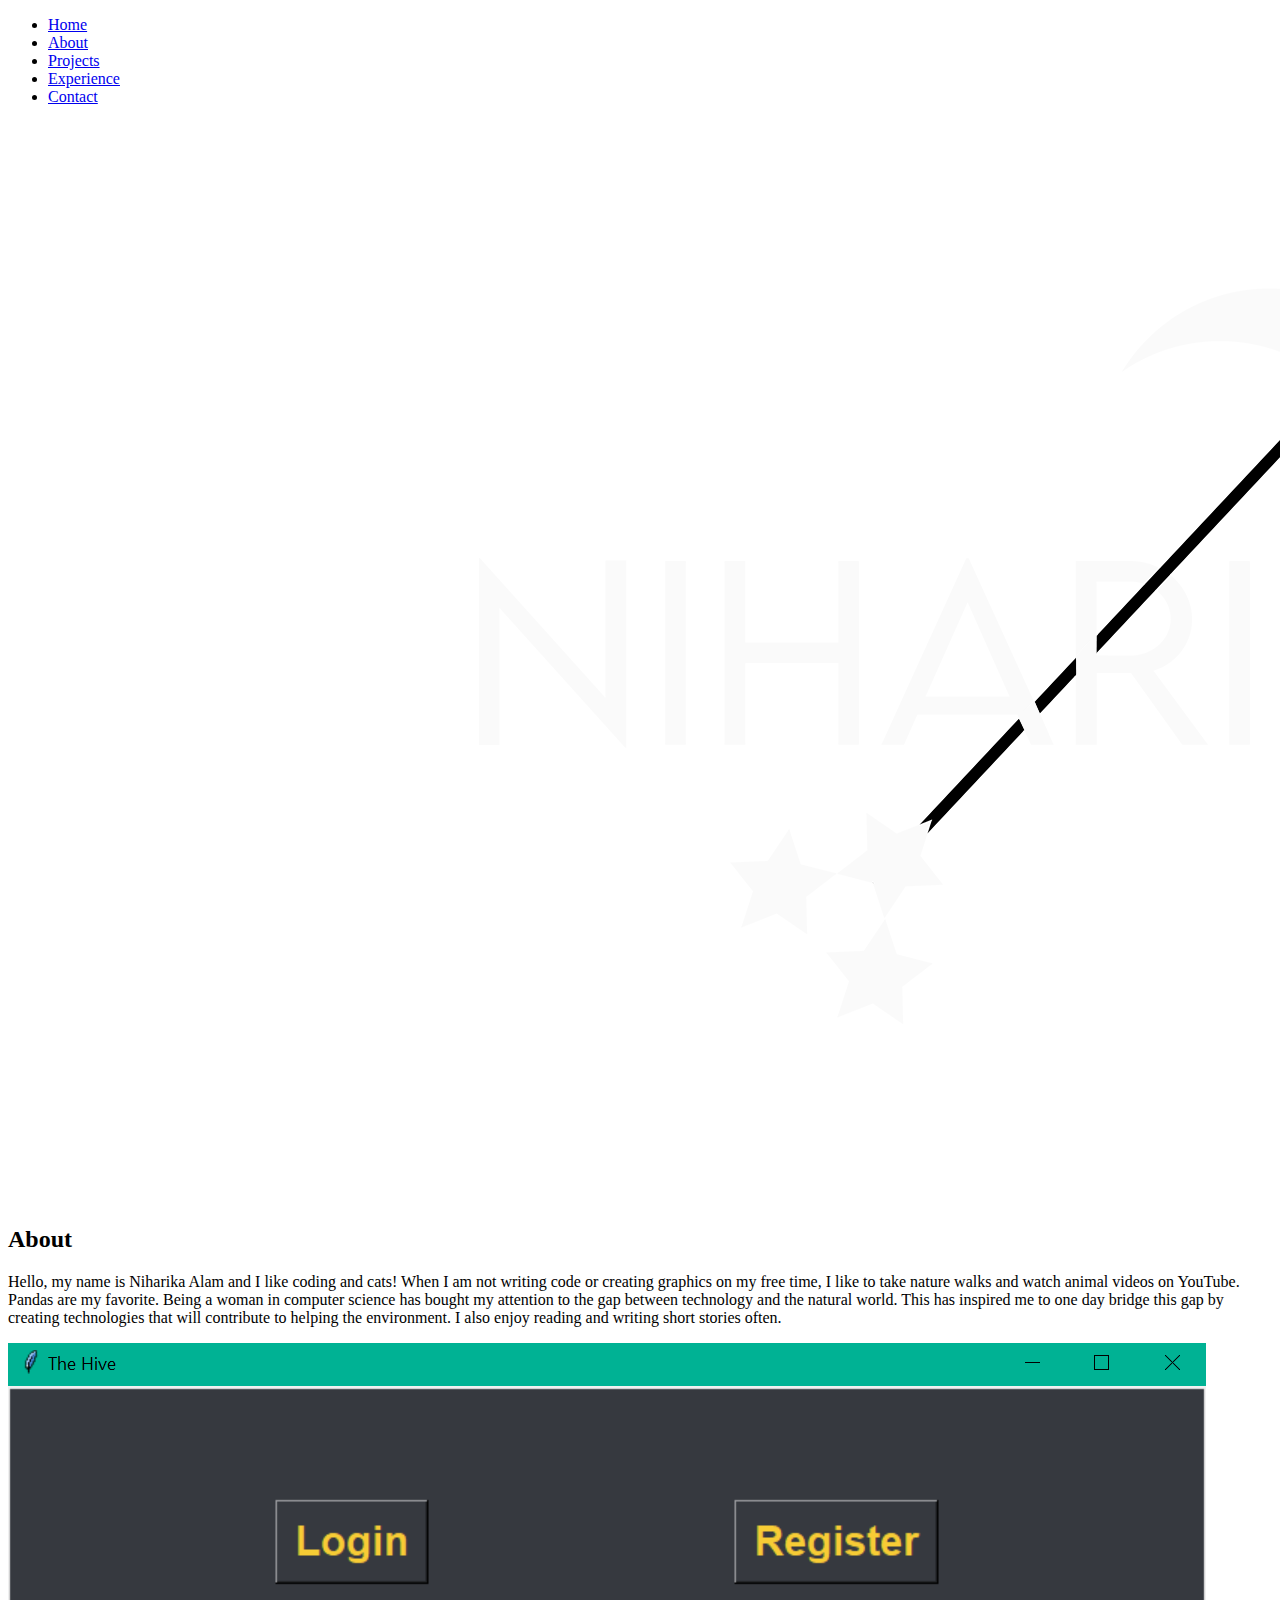
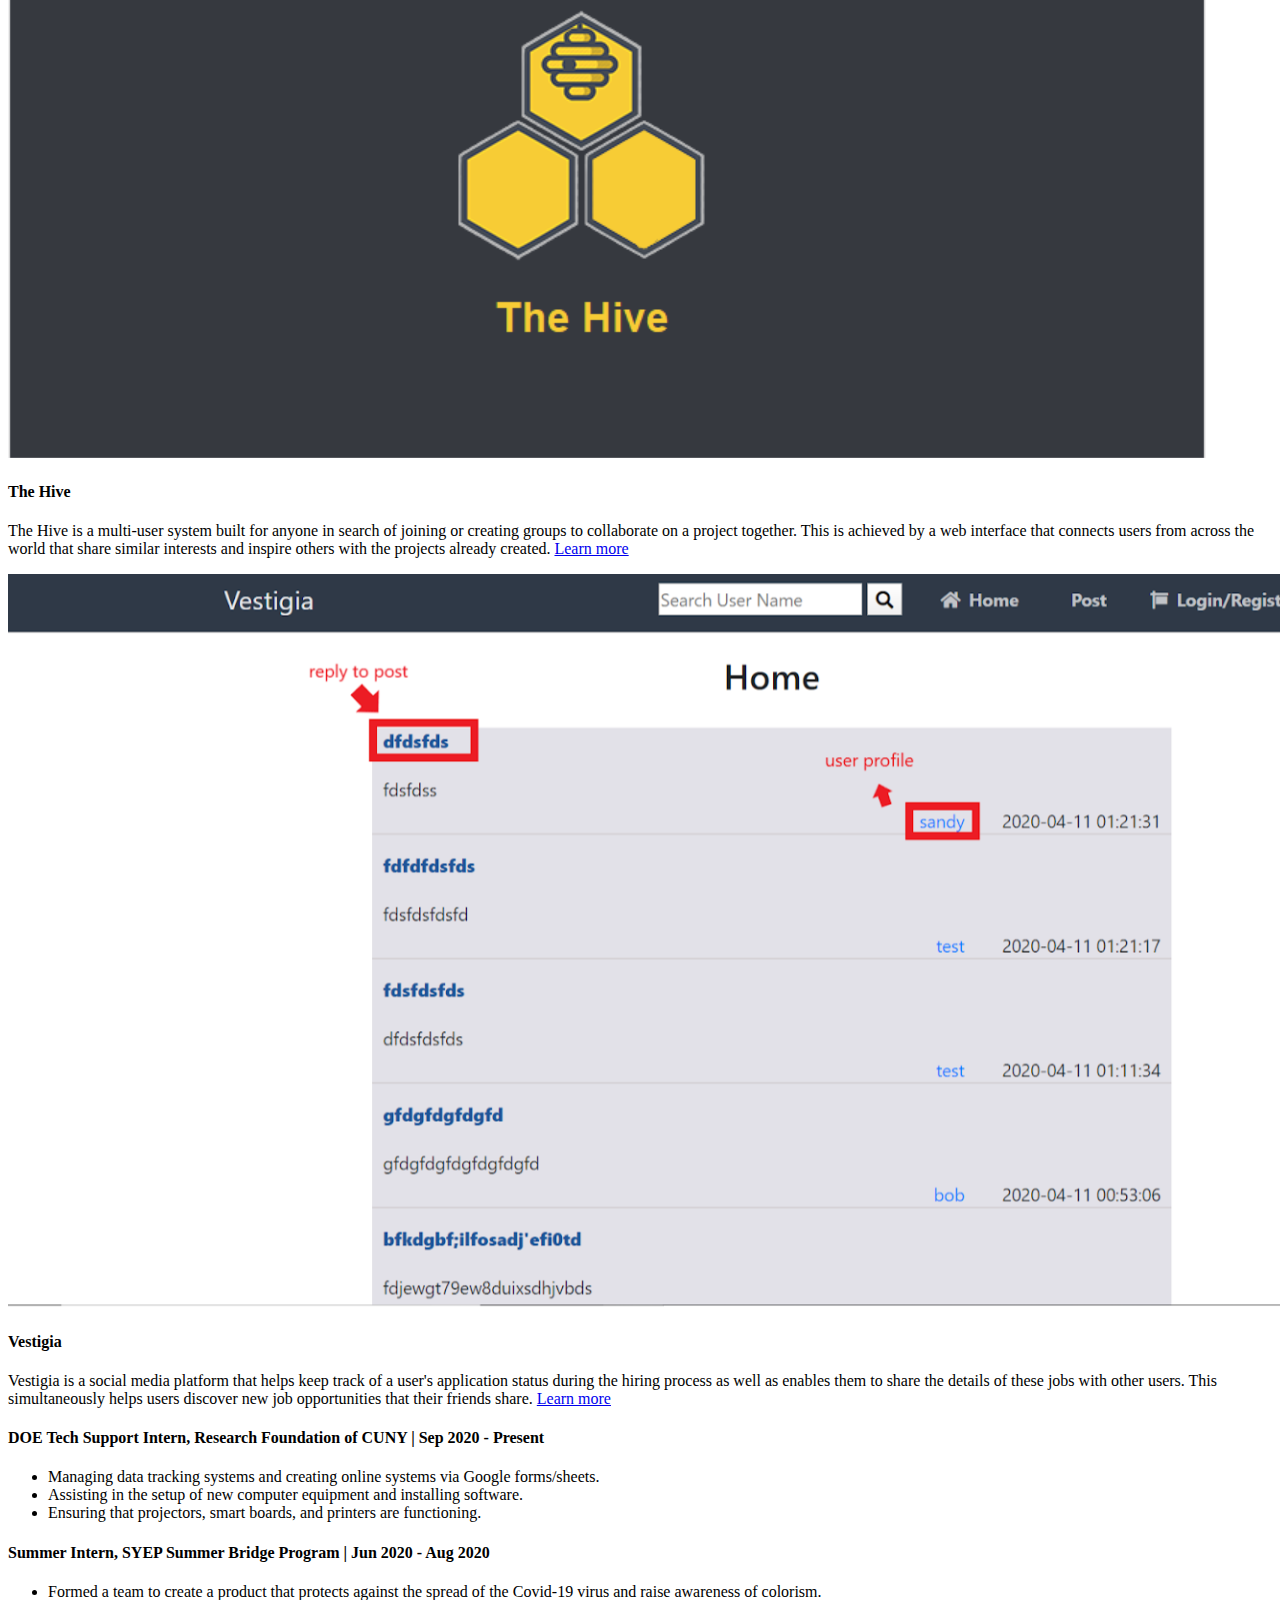
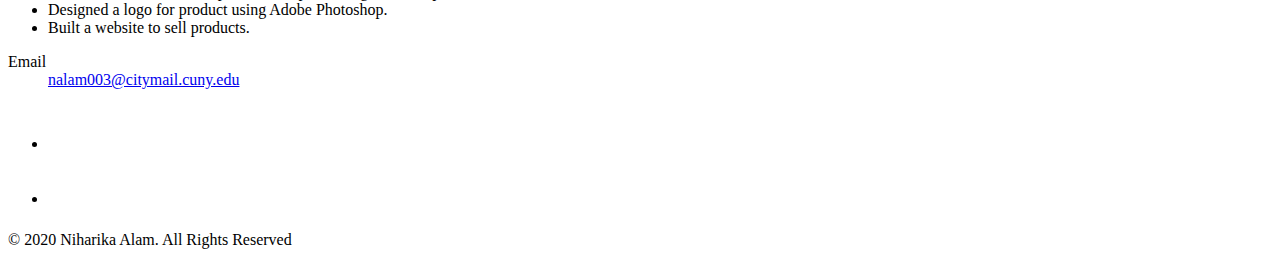
==== index.html @ 0b094d07 "empty css file" ====
<!DOCTYPE html>
<html lang="en">

<head profile="http://www.w3.org/2005/10/profile">
	<link rel="icon" type="image/png" href="img/favicon.png">

	<head>
		<meta charset="utf-8">
		<title>Niharika Alam</title>
		<meta content="width=device-width, initial-scale=1.0" name="viewport">
		<meta content="" name="keywords">
		<meta content="" name="description">

		<link href="lib/bootstrap/css/bootstrap.min.css" rel="stylesheet">
		<link href="lib/animate/animate.min.css" rel="stylesheet">
		<link href="lib/ionicons/css/ionicons.min.css" rel="stylesheet">
		<link href="lib/lightbox/css/lightbox.min.css" rel="stylesheet">
		<link href="lib/font-awesome/css/font-awesome.min.css" rel="stylesheet">
		<link href="index.css" rel="stylesheet">
	</head>

	<body>
		<header id="header">
			<div class="container">
				<nav class="main-nav justify-content-center d-none d-lg-block">
					<ul>
						<li class="active"><a href="#intro">Home</a></li>
						<li><a href="#about">About</a></li>
						<li><a href="#projects">Projects</a></li>
						<li><a href="#experience">Experience</a></li>
						<li><a href="#contact">Contact</a></li>
					</ul>
				</nav>
			</div>
		</header>

		<!-- #intro -->
		<section id="intro" class="clearfix">
			<div class="container d-flex h-100">
				<div class="row justify-content-center align-self-center">
					<div class="col-md-6 intro-img order-md-last order-first">
						<img src="img/logo1.png" alt="" class="img-fluid">
        </div>
      </div>
    </div>
  </section>

  <main id="main">

    <!--about-->
    <section id="about">
      <div class="container">
        <div class="row">
          <div class="col-lg-7 col-md-6">
            <div class="about-content">
              <h2>About</h2>
              <p>Hello, my name is Niharika Alam and I like coding and cats! 
                When I am not writing code or creating graphics on my free time, 
                I like to take nature walks and watch animal videos on YouTube. 
                Pandas are my favorite. Being a woman in computer science has bought 
                my attention to the gap between technology and the natural world. 
                This has inspired me to one day bridge this gap by creating technologies 
                that will contribute to helping the environment. I also enjoy reading 
                and writing short stories often.</p>
            </div>
          </div>
        </div>
      </div>
    </section>

    <!--Projects-->
    <section id="projects" class="section-bg">
      <div class="container">

        <div class="row feature-item">
          <div class="col-lg-6 wow fadeInUp">
            <img src="img/hive.png" class="img-fluid" alt="">
          </div>
          <div class="col-lg-6 wow fadeInUp pt-5 pt-lg-0">
            <h4>The Hive</h4>
            <p>
              The Hive is a multi-user system built for anyone in search of joining or
							creating groups to collaborate on a project together. This is achieved
							by a web interface that connects users from across the world that share
              similar interests and inspire others with the projects already created.
              <a href="github.com/nalam004" class="button">Learn more</a></li>
            </p>         
          </div>
        </div>

        <div class="row feature-item mt-5 pt-5">
          <div class="col-lg-6 wow fadeInUp order-1 order-lg-2">
            <img src="img/vestigia.png" class="img-fluid" alt="">
          </div>
          <div class="col-lg-6 wow fadeInUp pt-4 pt-lg-0 order-2 order-lg-1">
            <h4>Vestigia</h4>
            <p>
              Vestigia is a social media platform that helps keep track of a user's application
              status during the hiring process as well as enables them to share the details
              of these jobs with other users. This simultaneously helps users discover new
              job opportunities that their friends share.
              <a href="github.com/nalam004" class="button">Learn more</a></li>
            </p>      
          </div> 
        </div>
      </div>
    </section>

    <!--work experience-->
    <section id="experience">
      <div class="container">

        <div class="row feature-item">
          <div class="col-lg-6 wow fadeInUp pt-5 pt-lg-0">
            <h4>DOE Tech Support Intern, Research Foundation of CUNY | Sep 2020 - Present</h4>
            <ul id="work">
              <li>Managing data tracking systems and creating online systems via Google forms/sheets.</li>
              
              <li>Assisting in the setup of new computer equipment and installing software.</li>
              
              <li> Ensuring that projectors, smart boards, and printers are functioning.</li>  
            </ul>        
          </div>
        </div>

        <div class="row feature-item mt-5 pt-5">
          <div class="col-lg-6 wow fadeInUp pt-4 pt-lg-0 order-2 order-lg-1">
            <h4>Summer Intern, SYEP Summer Bridge Program | Jun 2020 - Aug 2020</h4>
            <ul id="work">
              <li>Formed a team to create a product that protects against the spread of the Covid-19 virus and raise awareness of colorism.</li>
              
              <li>Designed a logo for product using Adobe Photoshop.</li>
              
              <li>Built a website to sell products.</li>  
            </ul>  
          </div> 
        </div>
      </div>
    </section>

    <!--contact-->
    <section id="contact">
      <dl class="alt">
        <dt>Email</dt>
        <dd><a href="#">nalam003@citymail.cuny.edu</a></dd>
      </dl>
      <ul id="social">
        <li><a href="#" class="fa fa-github-square" style="font-size:48px"></a></li>
        <li><a href="#" class="fa fa-linkedin-square" style="font-size:48px"></a></li>
      </ul>
    </section>
    <p class="copyright">&copy; 2020 Niharika Alam. All Rights Reserved</p>

	</body>

</html>
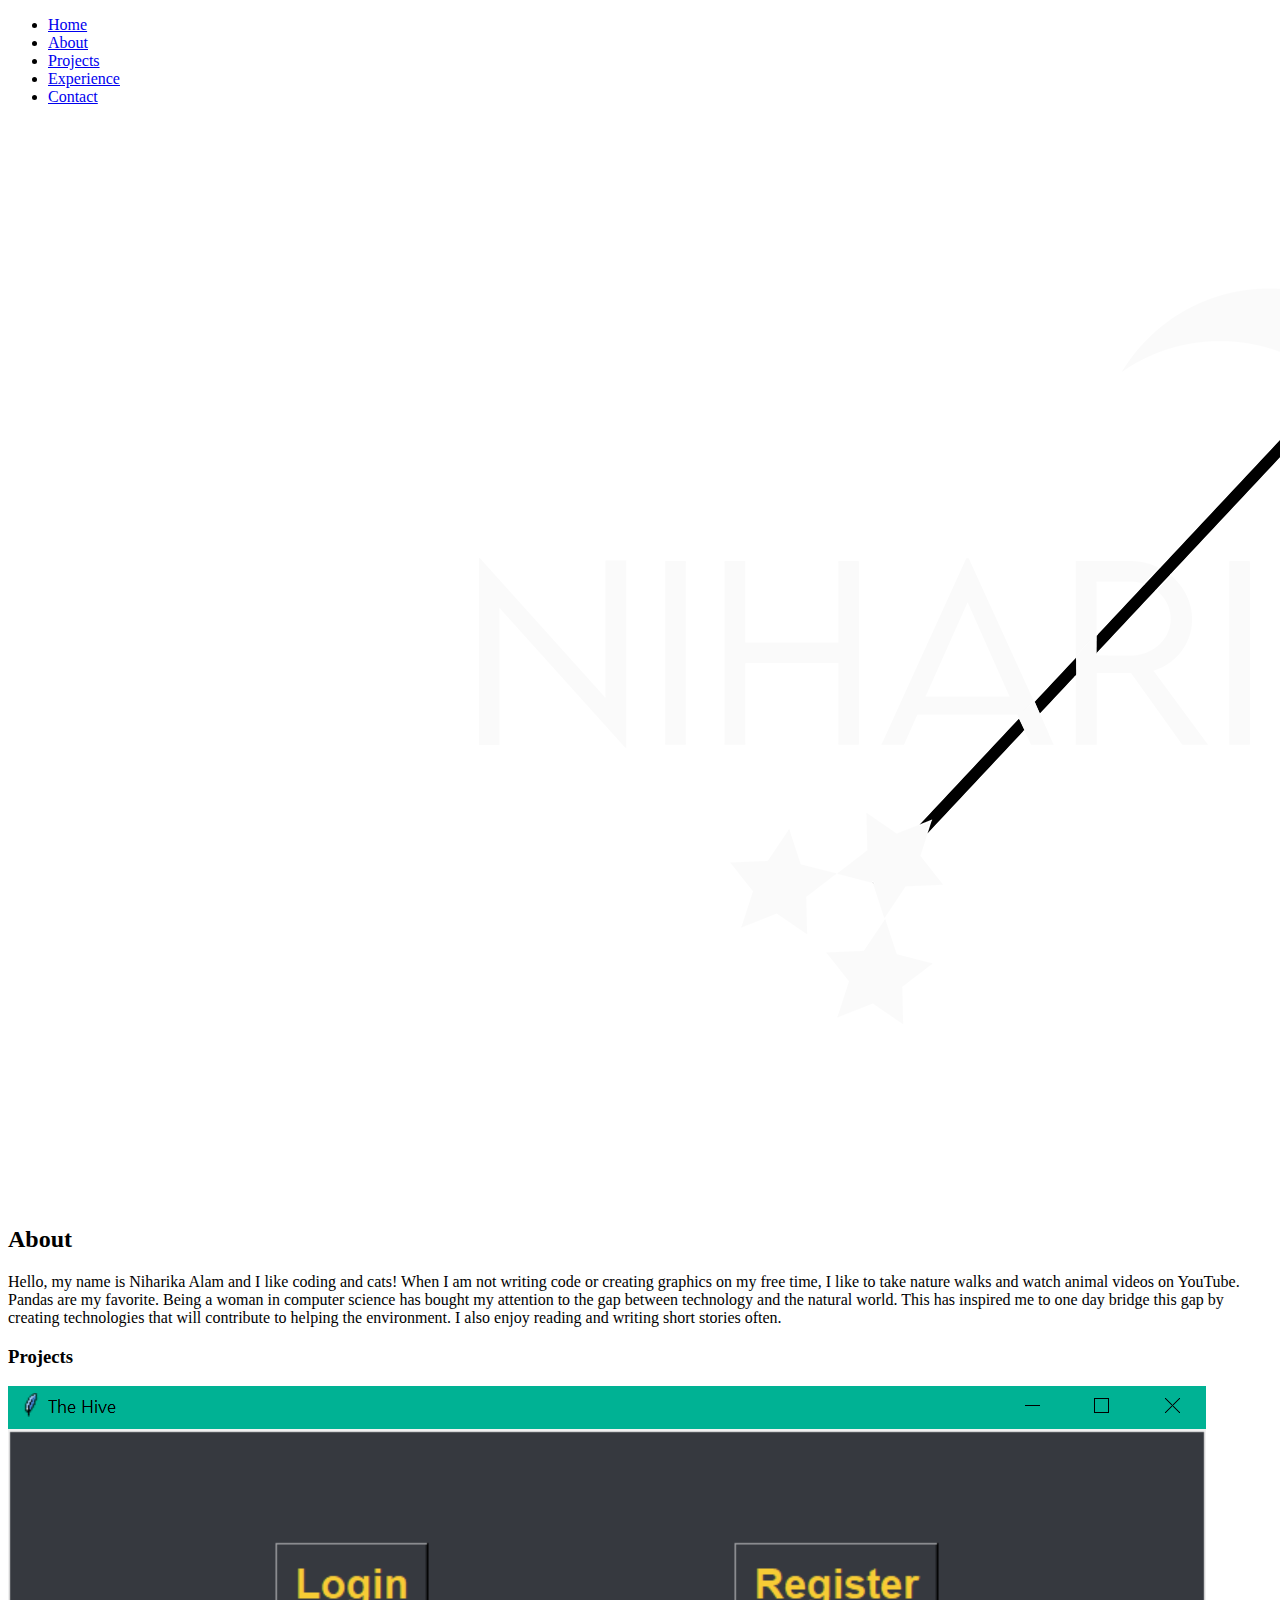
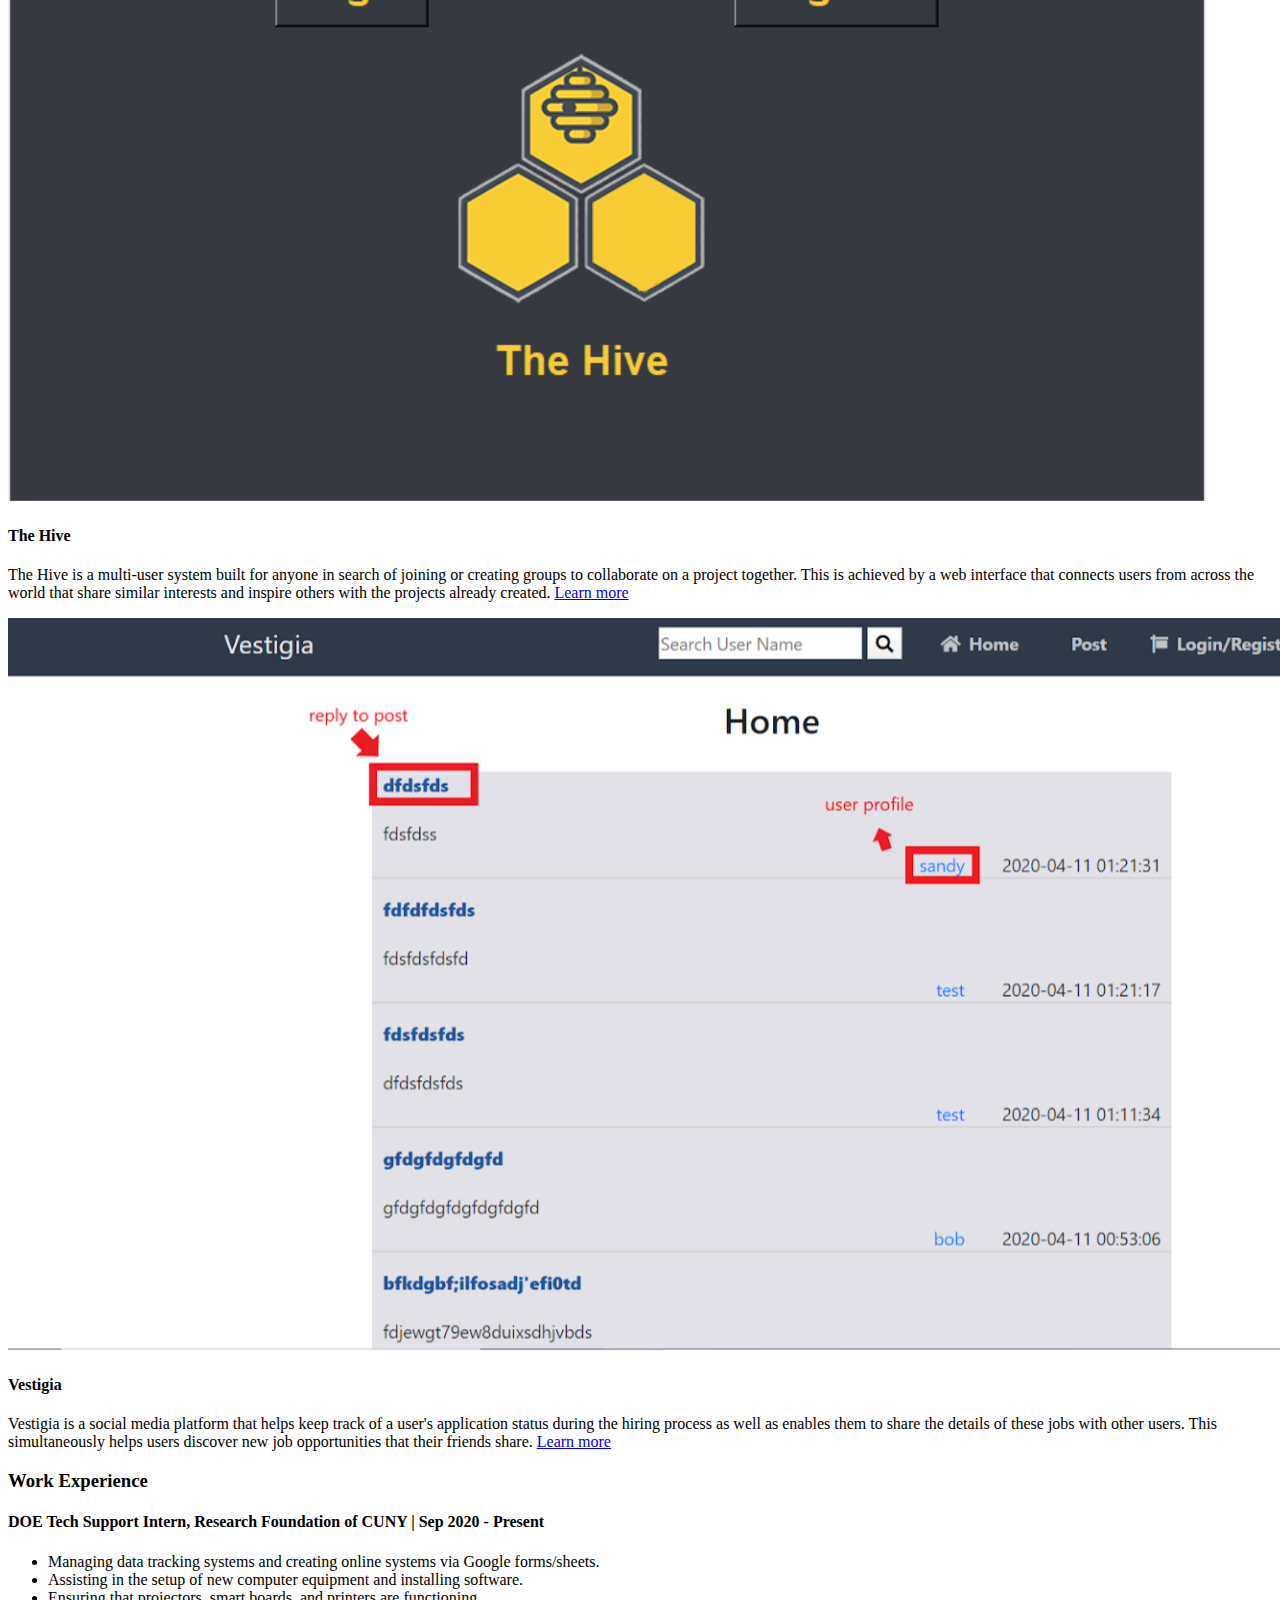
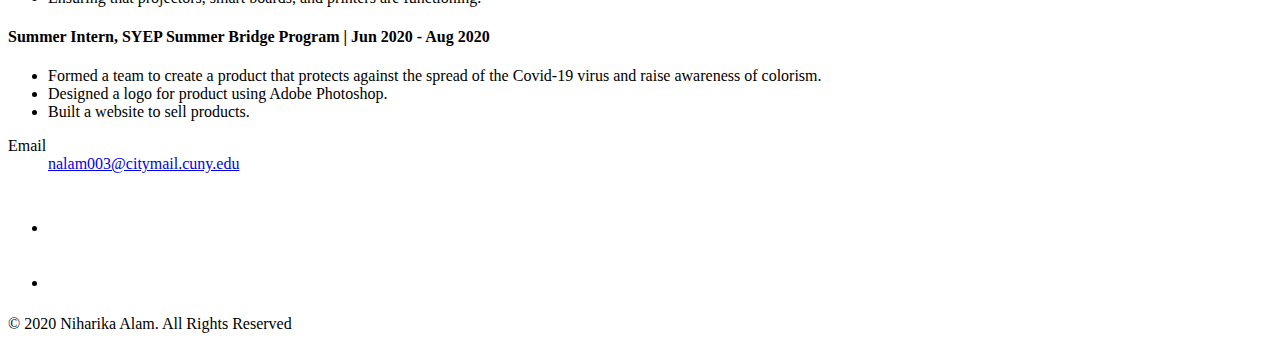
==== commit 4fb27904: "added header for each section" ====
--- a/index.html
+++ b/index.html
@@ -71,6 +71,10 @@
     <!--Projects-->
     <section id="projects" class="section-bg">
       <div class="container">
+        
+        <header class="section-header">
+          <h3 class="section-title">Projects</h3>
+        </header>
 
         <div class="row feature-item">
           <div class="col-lg-6 wow fadeInUp">
@@ -109,6 +113,10 @@
     <!--work experience-->
     <section id="experience">
       <div class="container">
+
+        <header class="section-header">
+          <h3 class="section-title">Work Experience</h3>
+        </header>
 
         <div class="row feature-item">
           <div class="col-lg-6 wow fadeInUp pt-5 pt-lg-0">
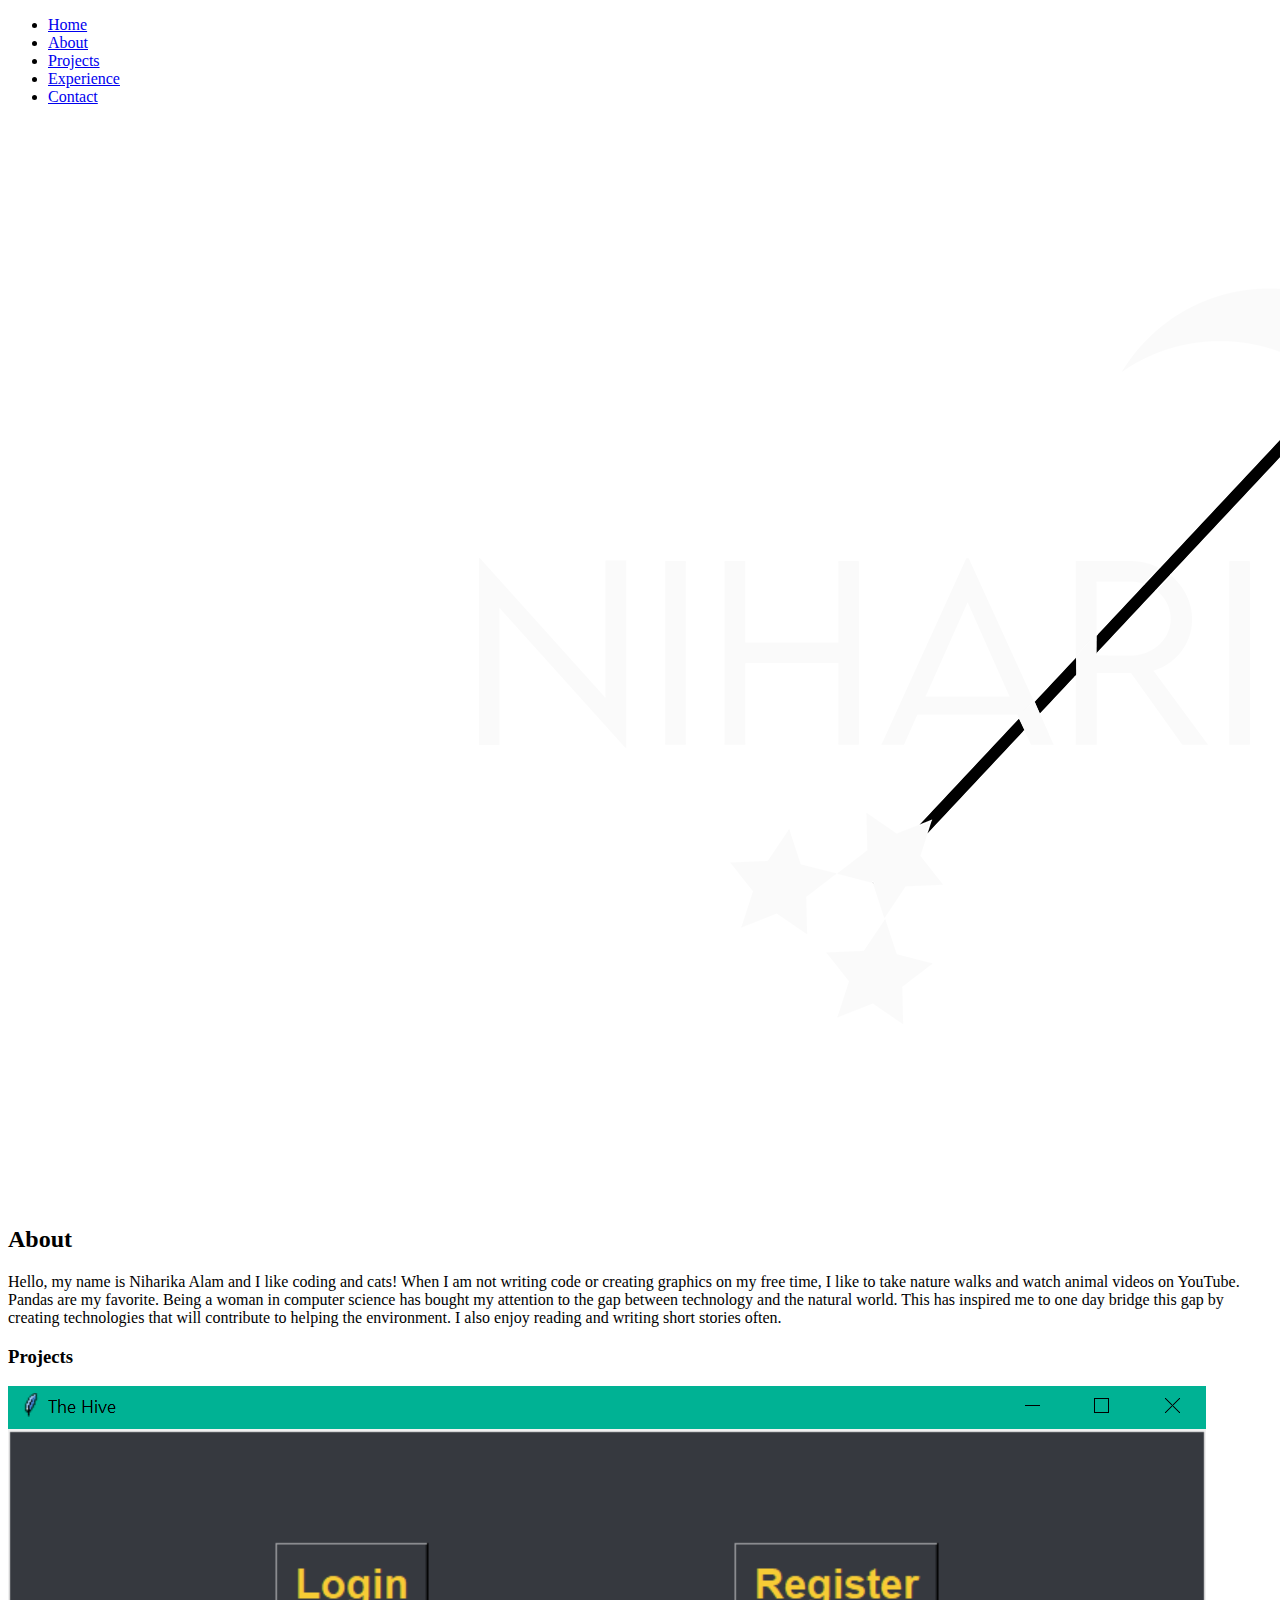
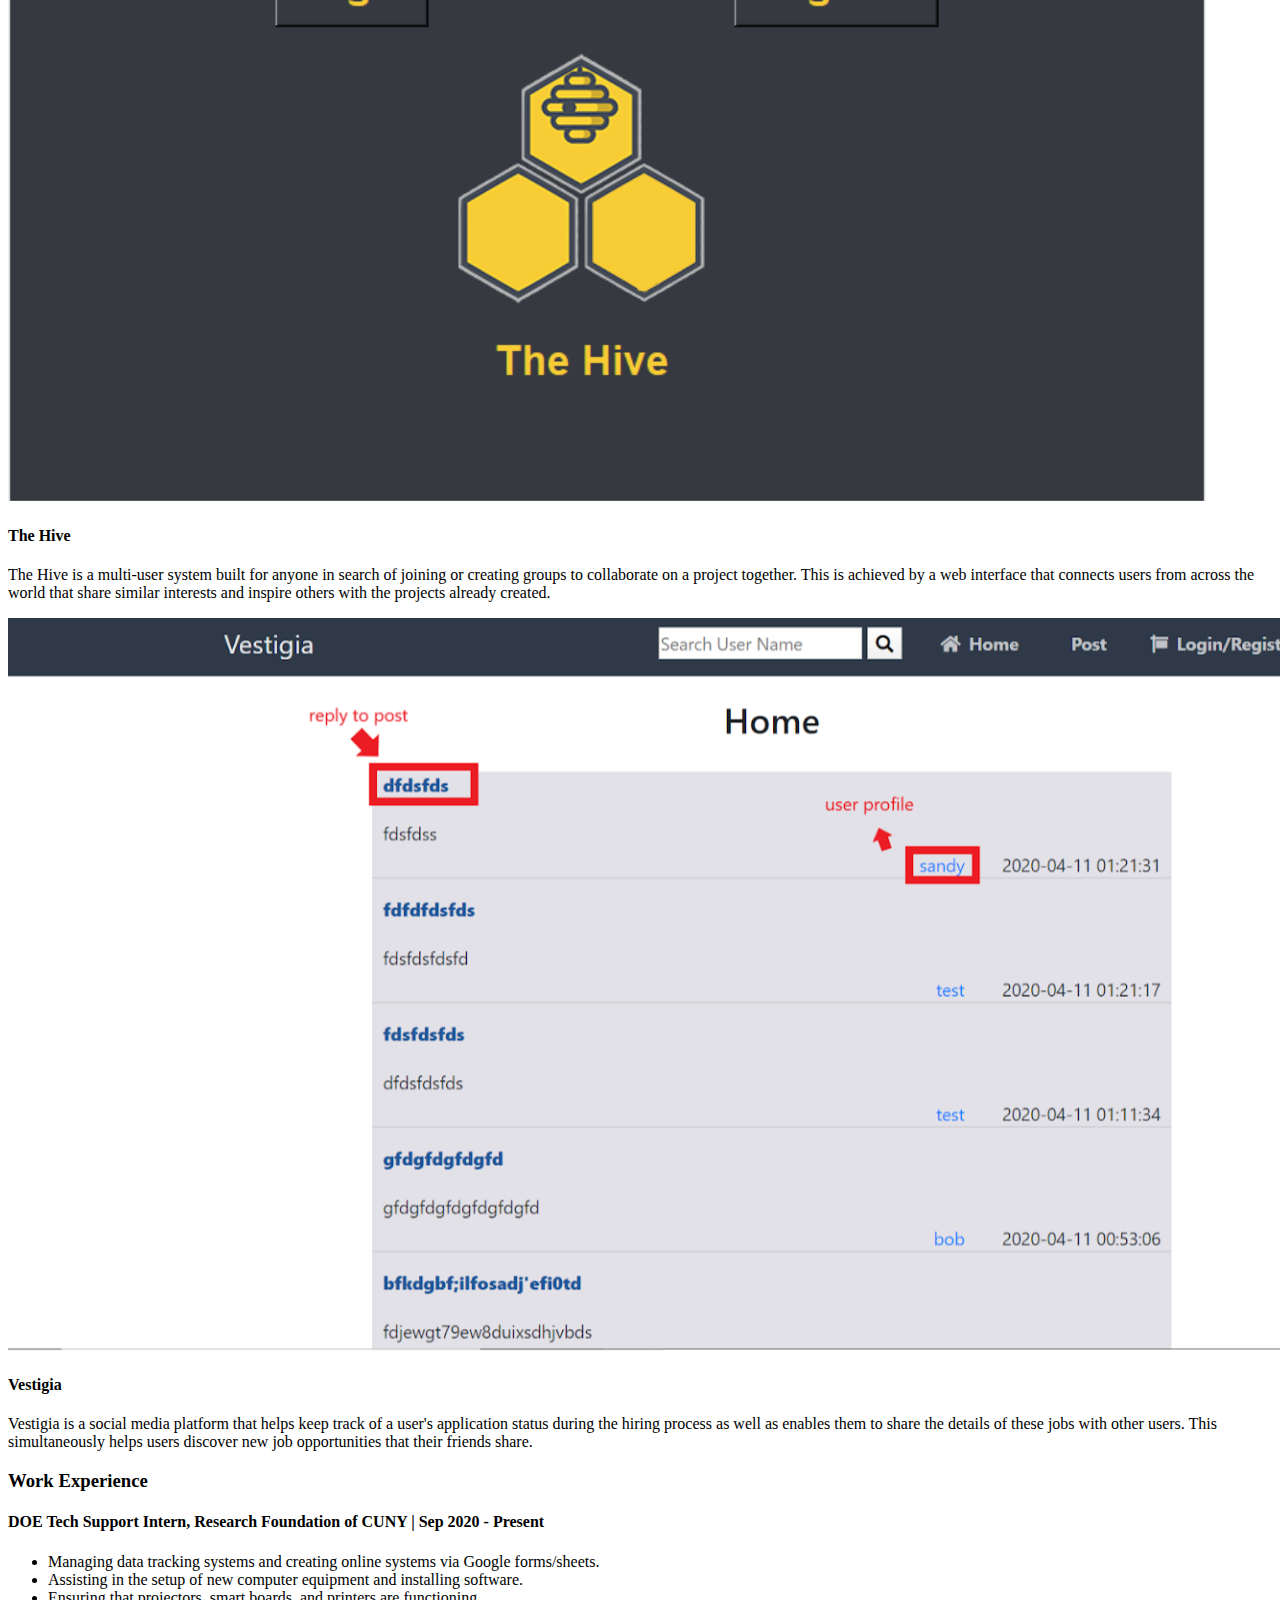
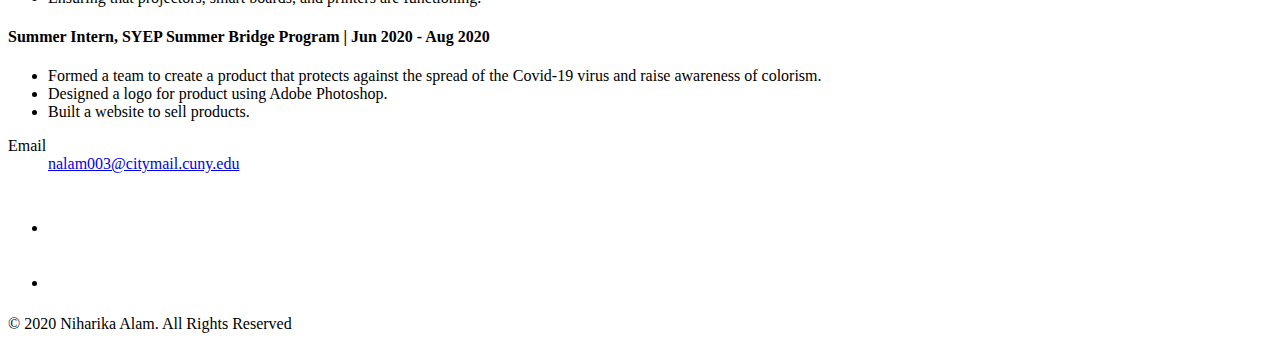
==== commit 3976f6f8: "removed buttons" ====
--- a/index.html
+++ b/index.html
@@ -12,10 +12,6 @@
 		<meta content="" name="description">
 
 		<link href="lib/bootstrap/css/bootstrap.min.css" rel="stylesheet">
-		<link href="lib/animate/animate.min.css" rel="stylesheet">
-		<link href="lib/ionicons/css/ionicons.min.css" rel="stylesheet">
-		<link href="lib/lightbox/css/lightbox.min.css" rel="stylesheet">
-		<link href="lib/font-awesome/css/font-awesome.min.css" rel="stylesheet">
 		<link href="index.css" rel="stylesheet">
 	</head>
 
@@ -71,7 +67,7 @@
     <!--Projects-->
     <section id="projects" class="section-bg">
       <div class="container">
-        
+
         <header class="section-header">
           <h3 class="section-title">Projects</h3>
         </header>
@@ -87,7 +83,6 @@
 							creating groups to collaborate on a project together. This is achieved
 							by a web interface that connects users from across the world that share
               similar interests and inspire others with the projects already created.
-              <a href="github.com/nalam004" class="button">Learn more</a></li>
             </p>         
           </div>
         </div>
@@ -103,7 +98,6 @@
               status during the hiring process as well as enables them to share the details
               of these jobs with other users. This simultaneously helps users discover new
               job opportunities that their friends share.
-              <a href="github.com/nalam004" class="button">Learn more</a></li>
             </p>      
           </div> 
         </div>
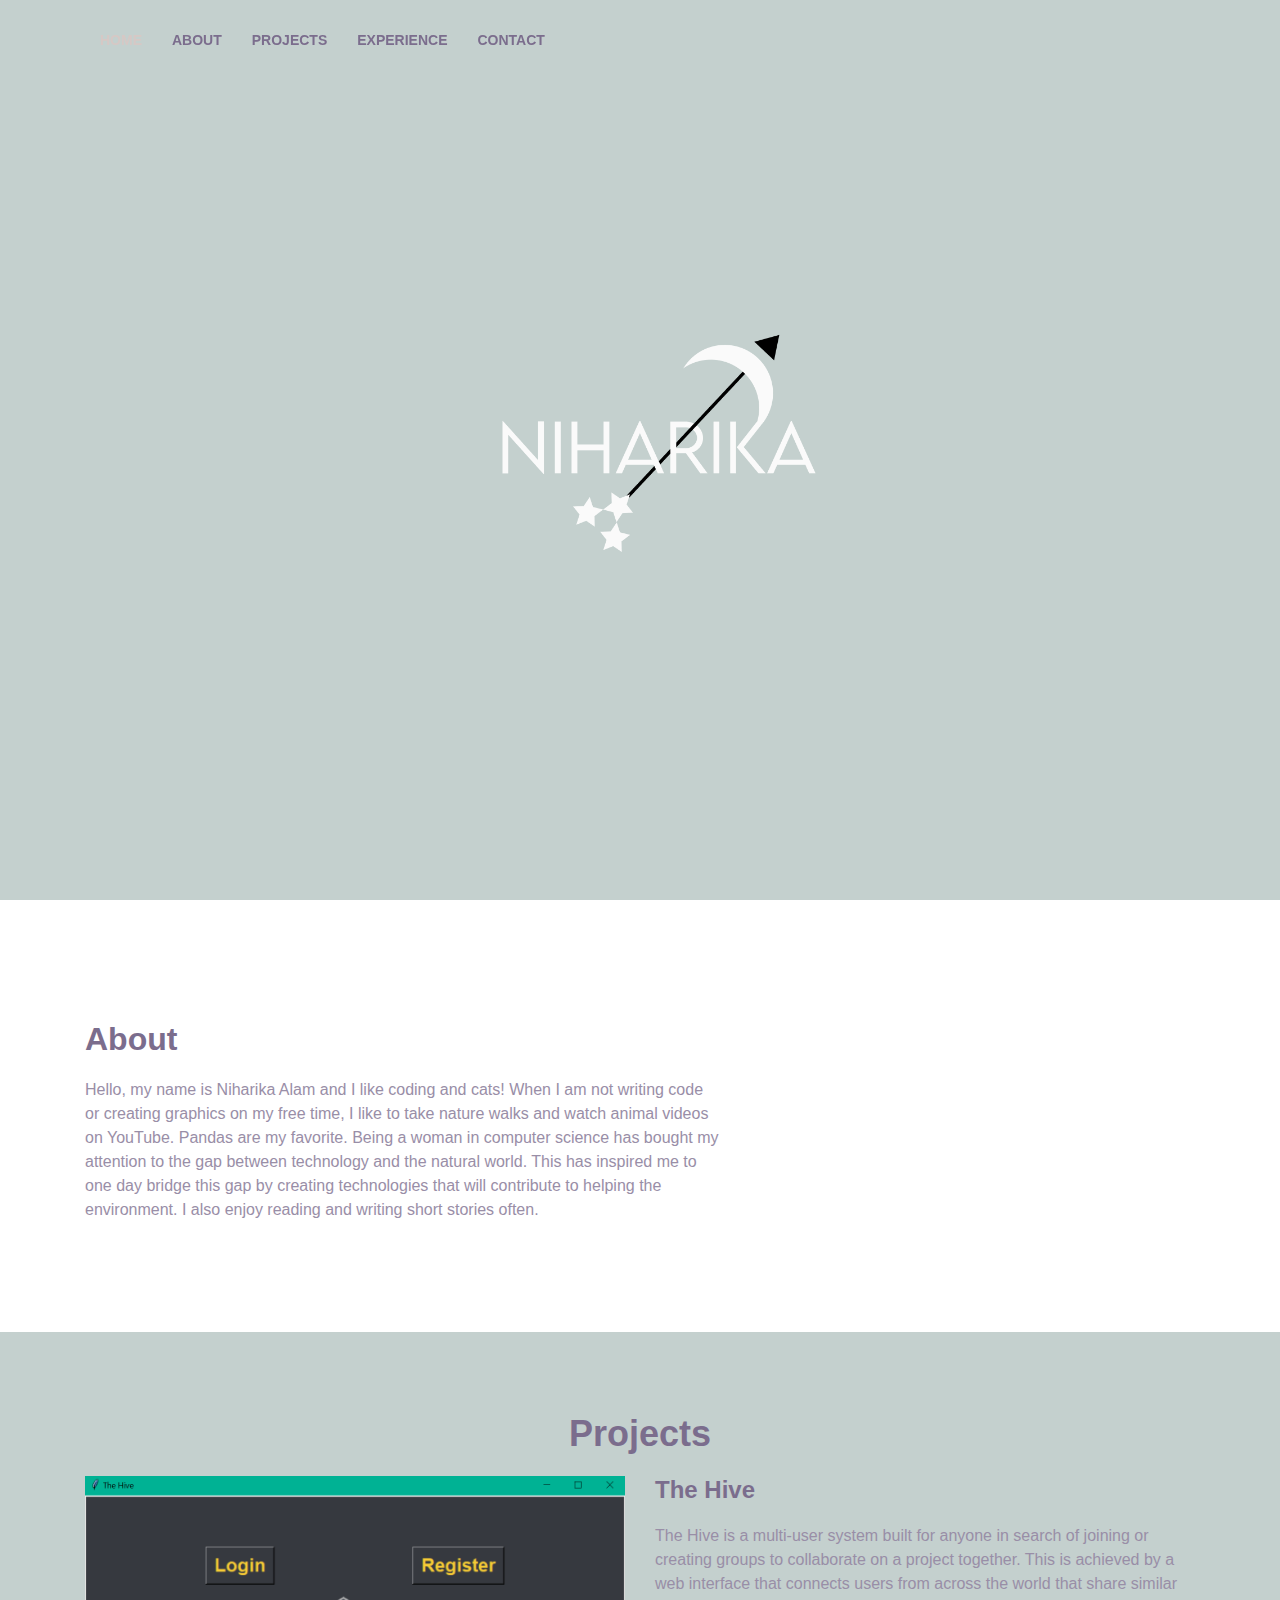
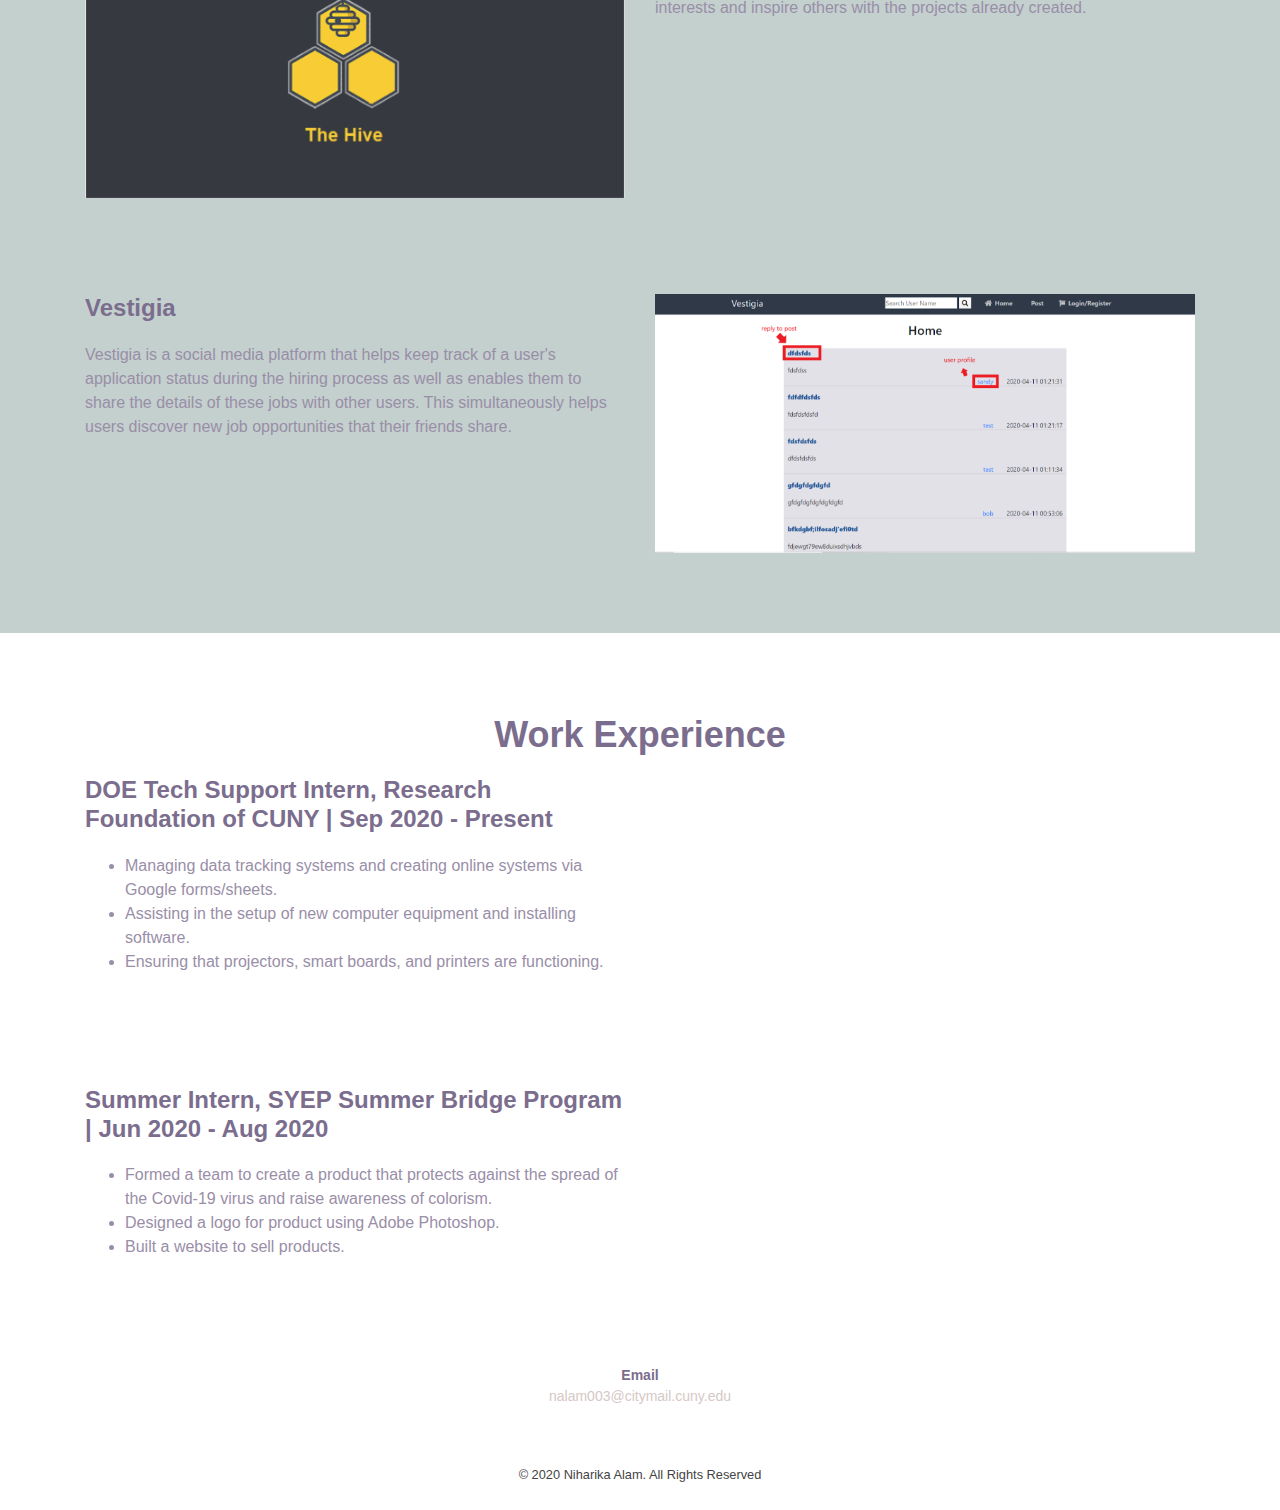
==== commit 89fdf72a: "updates css links" ====
--- a/index.html
+++ b/index.html
@@ -11,7 +11,7 @@
 		<meta content="" name="keywords">
 		<meta content="" name="description">
 
-		<link href="lib/bootstrap/css/bootstrap.min.css" rel="stylesheet">
+		<link href="lib/bootstrap.min.css" rel="stylesheet">
 		<link href="index.css" rel="stylesheet">
 	</head>
 
--- a/index.css
+++ b/index.css
@@ -0,0 +1,201 @@
+body {
+  background: #fff;
+  color: #444;
+}
+
+a {
+  color: #d6c8c5;
+  transition: 0.5s;
+}
+
+a:hover, a:active, a:focus {
+  color: #d6c8c5;
+  outline: none;
+  text-decoration: none;
+}
+
+p {
+  padding: 0;
+  margin: 0 0 30px 0;
+}
+
+h1, h2, h3, h4, h5, h6 {
+
+  font-weight: 400;
+  margin: 0 0 20px 0;
+  padding: 0;
+}
+
+/* Header */
+
+#header {
+  height: 110px;
+  transition: all 0.5s;
+  z-index: 997;
+  transition: all 0.5s;
+  padding: 20px 0;
+  position: fixed;
+  left: 0;
+  top: 0;
+  right: 0;
+  transition: all 0.5s;
+  z-index: 997;
+}
+
+#header.header-scrolled,
+#header.header-pages {
+  height: 70px;
+  padding: 15px 0;
+  background-color: #fff;
+  box-shadow: 0px 0px 30px rgba(127, 137, 161, 0.3);
+}
+
+#header.header-scrolled #topbar,
+#header.header-pages #topbar {
+  display: none;
+}
+
+.main-pages {
+  margin-top: 60px;
+}
+
+/* Intro */
+
+#intro {
+  width: 100%;
+  height: 100vh;
+  position: relative;
+  background: #c4d0ce center top no-repeat;
+  background-size: cover;
+}
+
+/* Navigation Menu */
+
+.main-nav,
+.main-nav * {
+  margin: 0;
+  padding: 0;
+  list-style: none;
+}
+
+.main-nav > ul > li {
+  position: relative;
+  white-space: nowrap;
+  float: left;
+}
+
+.main-nav a {
+  display: block;
+  position: relative;
+  color: #7b6d8d;
+  padding: 10px 15px;
+  transition: 0.3s;
+  font-size: 14px;
+  text-transform: uppercase;
+  font-weight: 600;
+}
+
+.main-nav a:hover,
+.main-nav .active > a,
+.main-nav li:hover > a {
+  color: #d6c8c5;
+  text-decoration: none;
+}
+
+/* Sections Header */
+
+.section-header h3 {
+  font-size: 36px;
+  color: #7b6d8d;
+  text-align: center;
+  font-weight: 700;
+  position: relative;
+}
+
+.section-header p {
+  text-align: center;
+  margin: auto;
+  font-size: 30px;
+  padding-bottom: 60px;
+  color: #998ea7;
+  width: 50%;
+}
+
+.section-bg {
+  background: #c4d0ce;
+}
+
+/* About */
+
+#about {
+  padding: 80px 0;
+}
+
+#about .about-content {
+  padding-top: 40px;
+}
+
+#about .about-content h2 {
+  color: #7b6d8d;
+  font-weight: 700;
+}
+
+#about .about-content p {
+  color: #998ea7;
+}
+
+/* projects*/
+
+#projects {
+  padding: 80px 0;
+}
+
+#projects h4 {
+  font-weight: 600;
+  font-size: 24px;
+  color: #7b6d8d;
+}
+
+#projects p {
+  color: #998ea7;
+}
+
+/* experience */
+
+#experience {
+  padding: 80px 0;
+}
+
+#experience h4 {
+  font-weight: 600;
+  font-size: 24px;
+  color: #7b6d8d;
+}
+
+#experience ul {
+  color: #998ea7;
+}
+
+/* contact */
+
+#contact {
+  padding: 10px 0;
+  font-size: 14px;
+  background: #fff;
+  color: #7b6d8d;
+  text-align: center;
+}
+
+#contact ul {
+  list-style-type: none;
+  color: #998ea7;
+  font-weight: 700;
+  display: block;
+}
+
+.copyright {
+  width: 100%;
+  margin: 2.5em 0 2em 0;
+  font-size: 0.8em;
+  text-align: center;
+}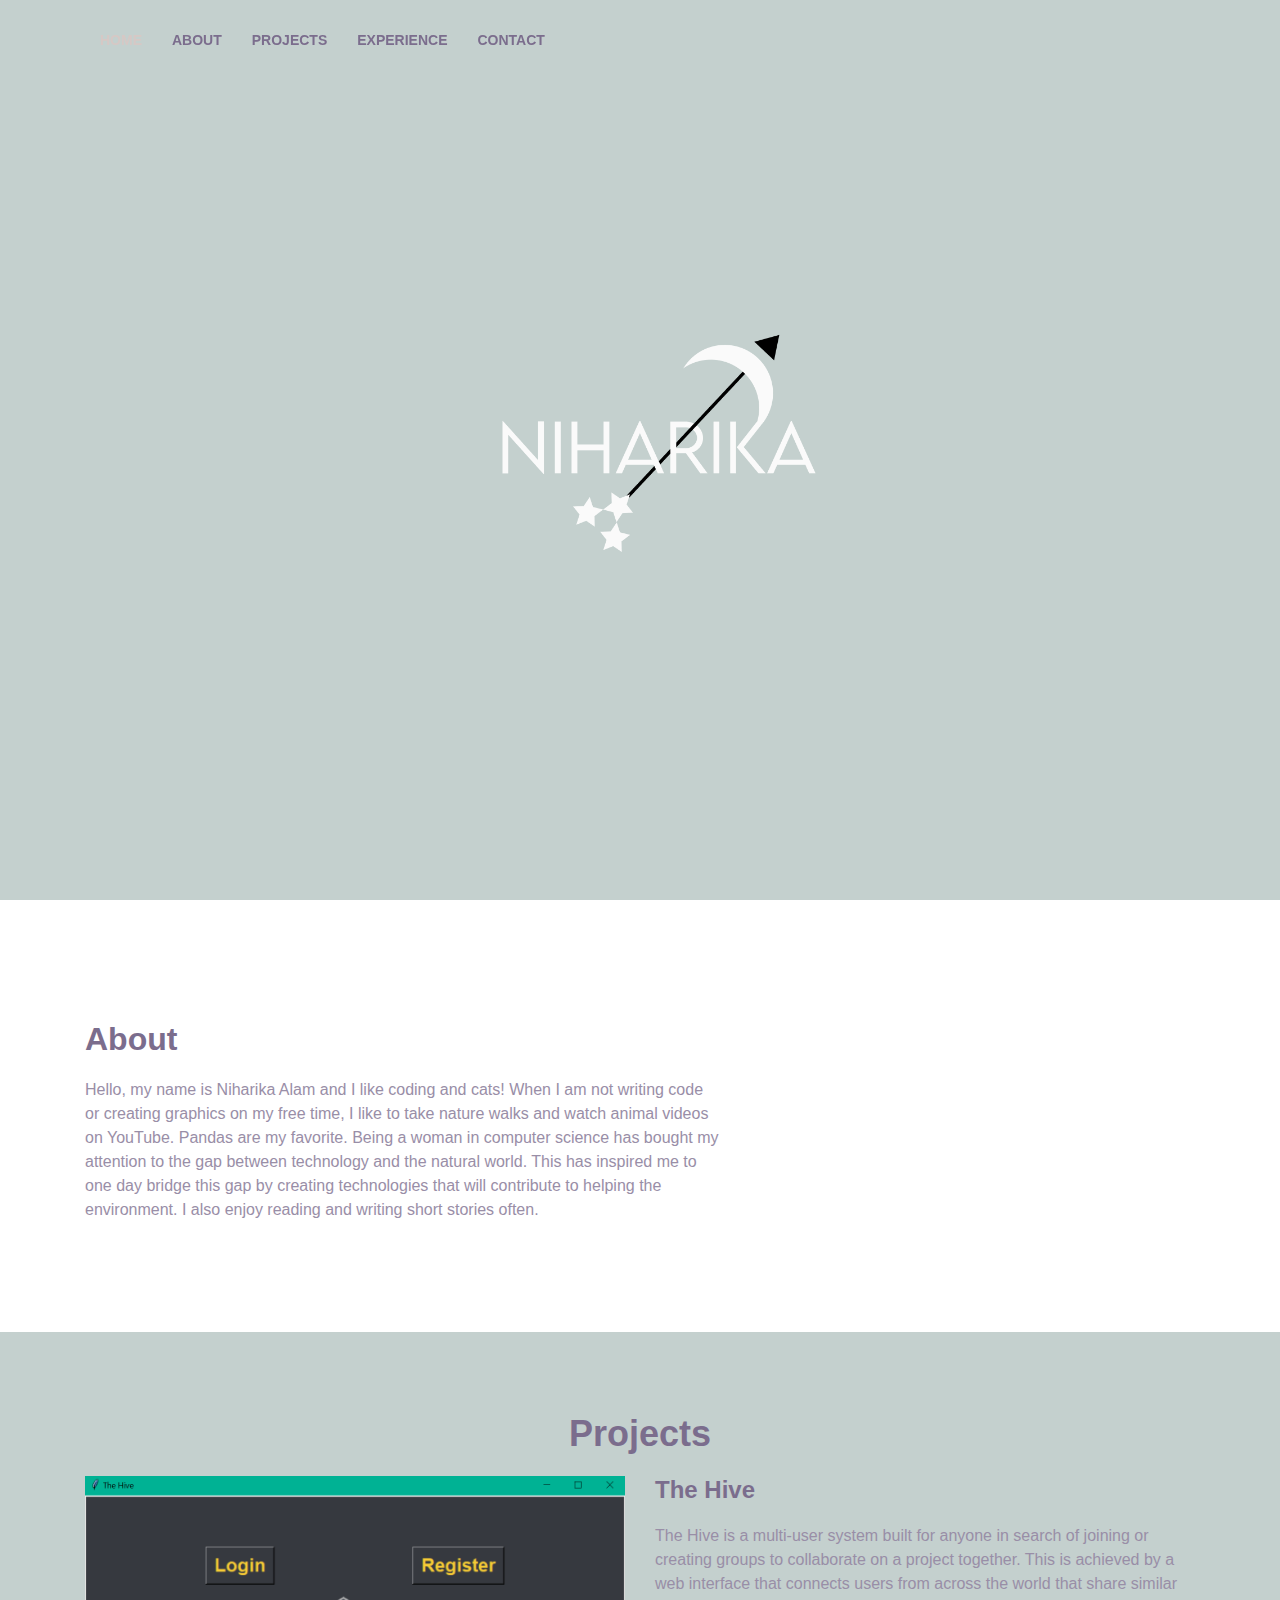
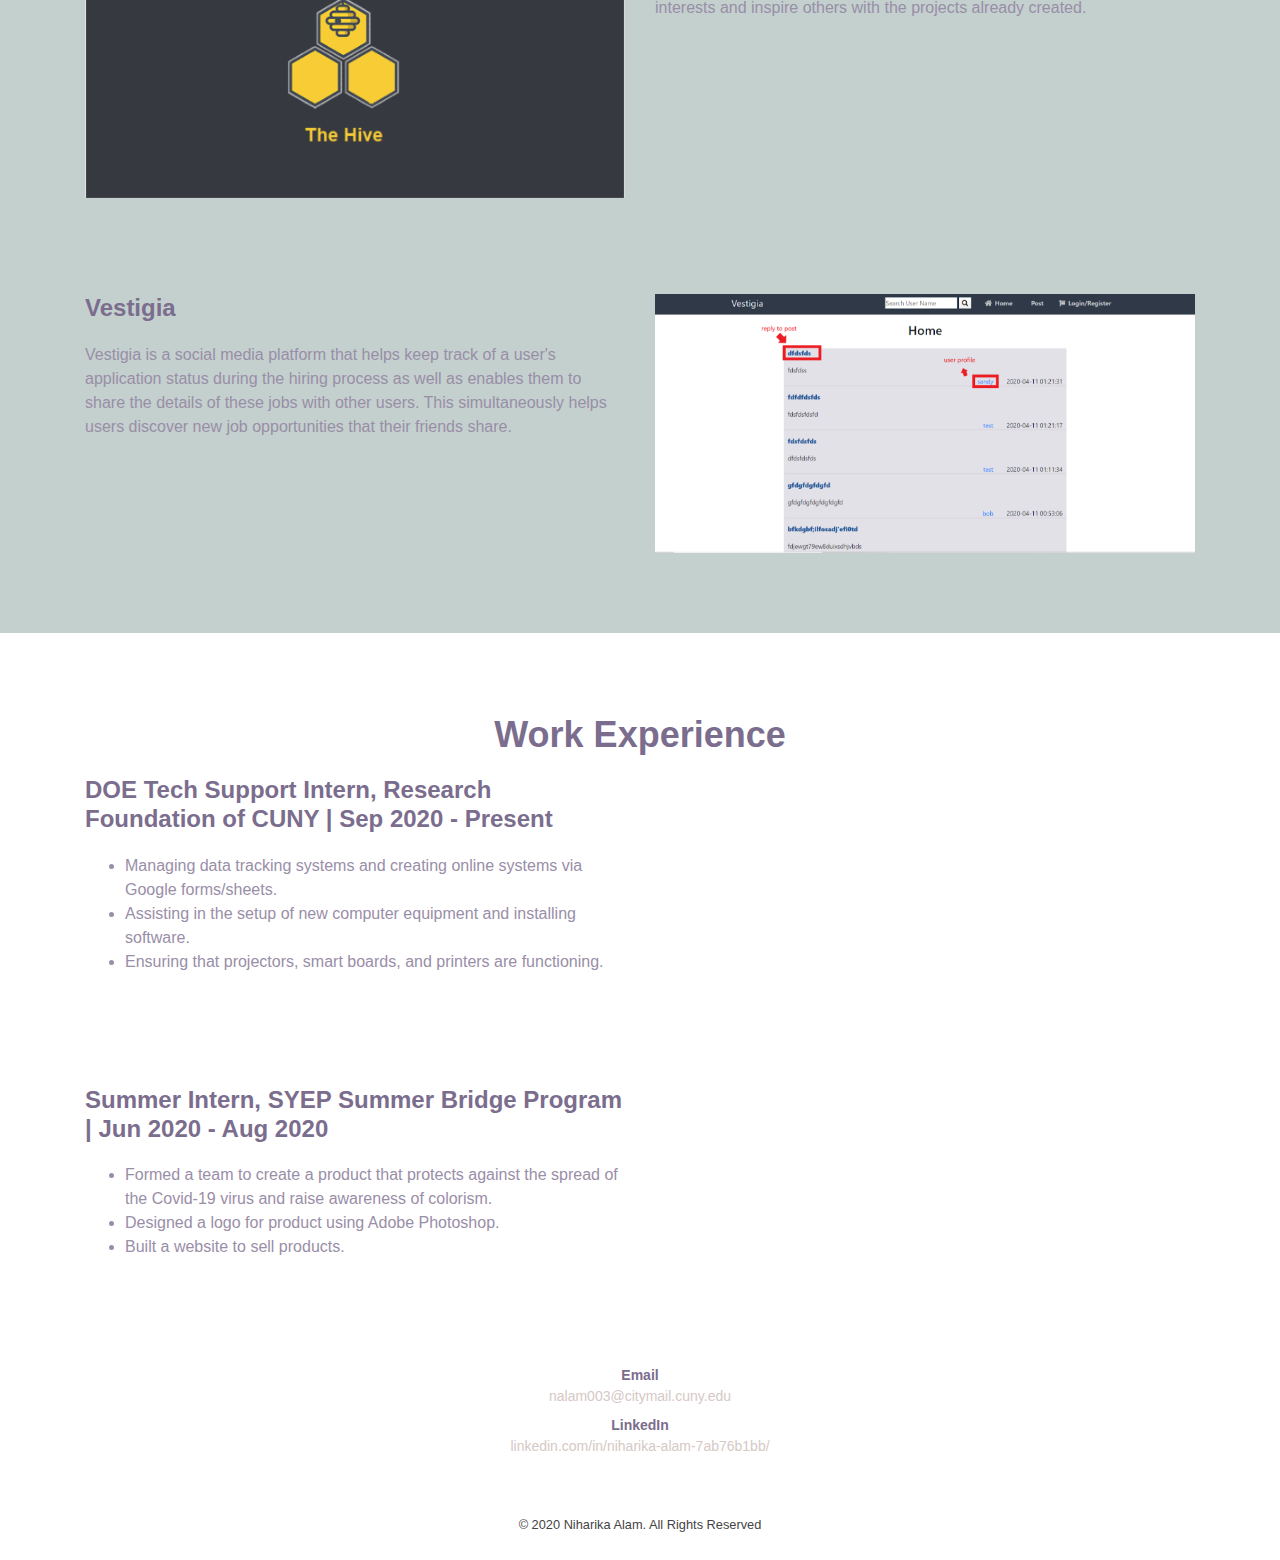
==== commit bf50ce43: "added linkedin" ====
--- a/index.html
+++ b/index.html
@@ -145,11 +145,9 @@
       <dl class="alt">
         <dt>Email</dt>
         <dd><a href="#">nalam003@citymail.cuny.edu</a></dd>
+        <dt>LinkedIn</dt>
+        <dd><a href="#">linkedin.com/in/niharika-alam-7ab76b1bb/</a></dd>
       </dl>
-      <ul id="social">
-        <li><a href="#" class="fa fa-github-square" style="font-size:48px"></a></li>
-        <li><a href="#" class="fa fa-linkedin-square" style="font-size:48px"></a></li>
-      </ul>
     </section>
     <p class="copyright">&copy; 2020 Niharika Alam. All Rights Reserved</p>
 
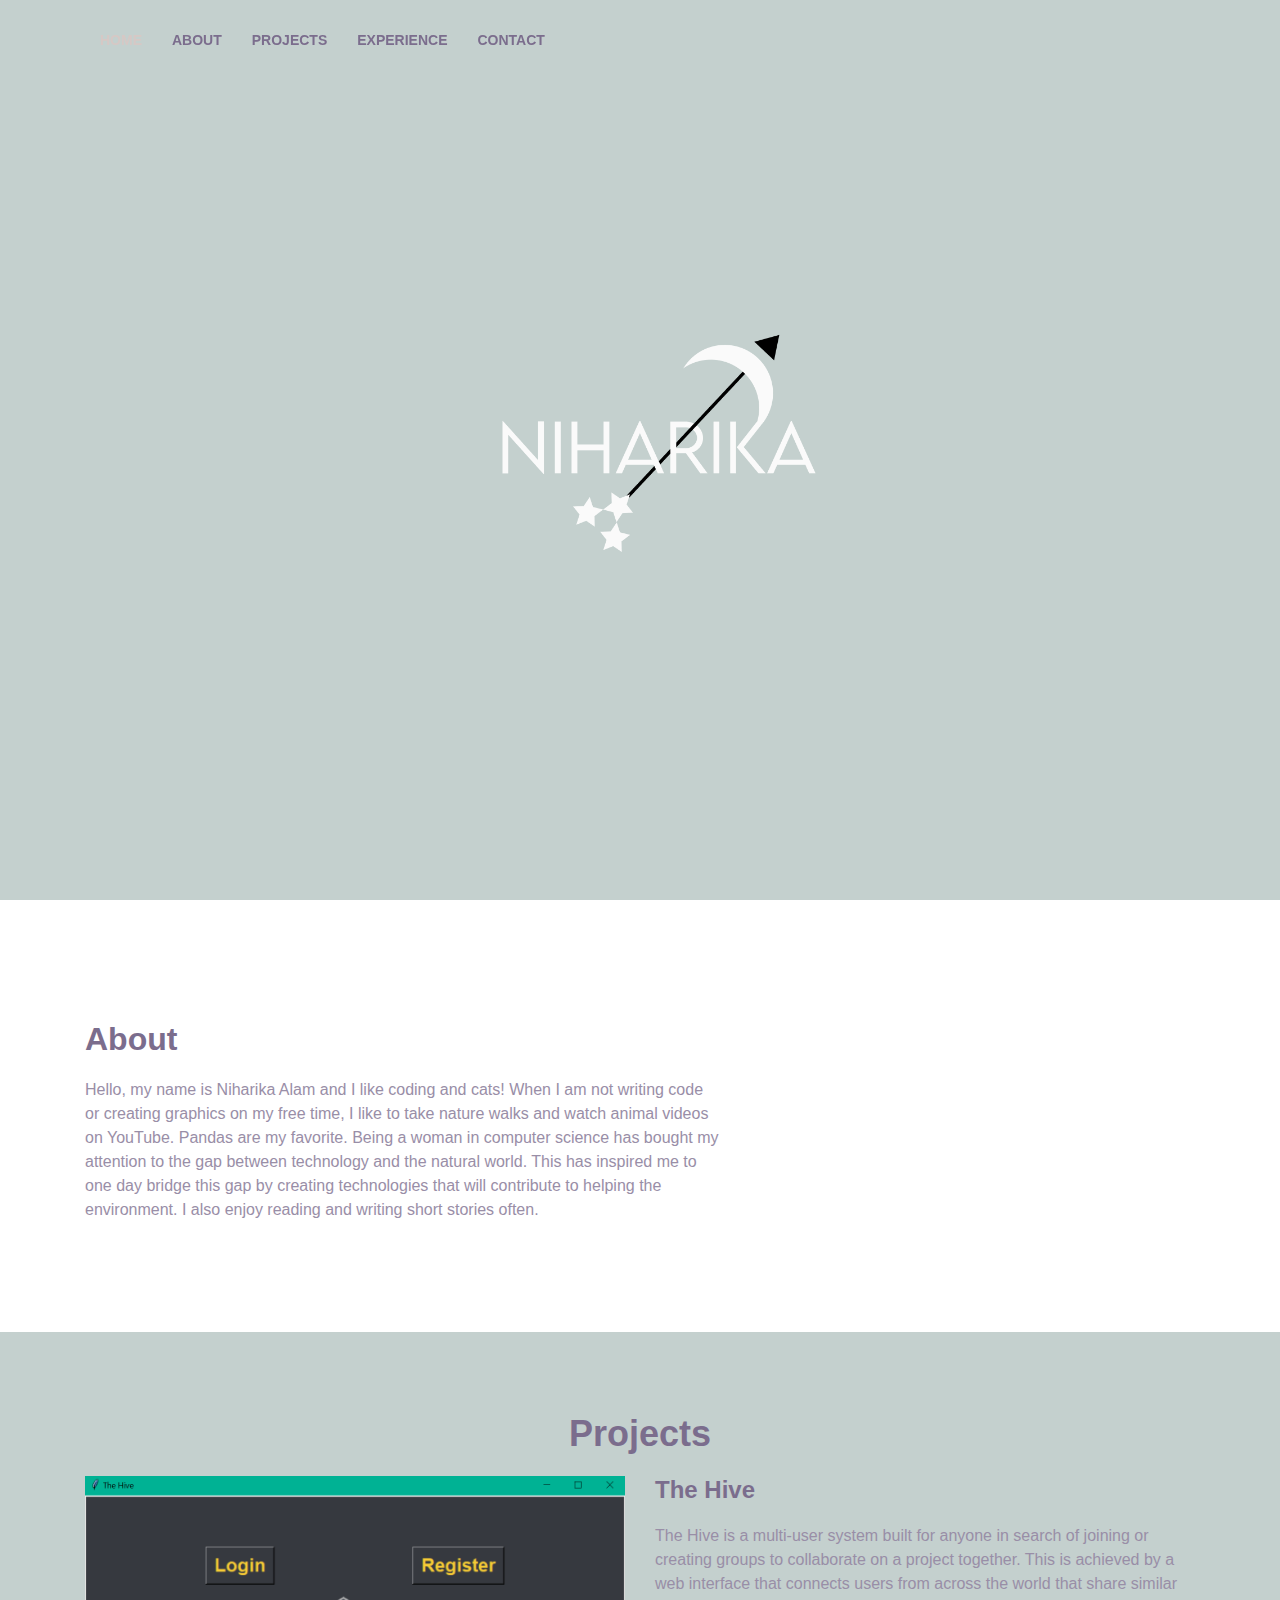
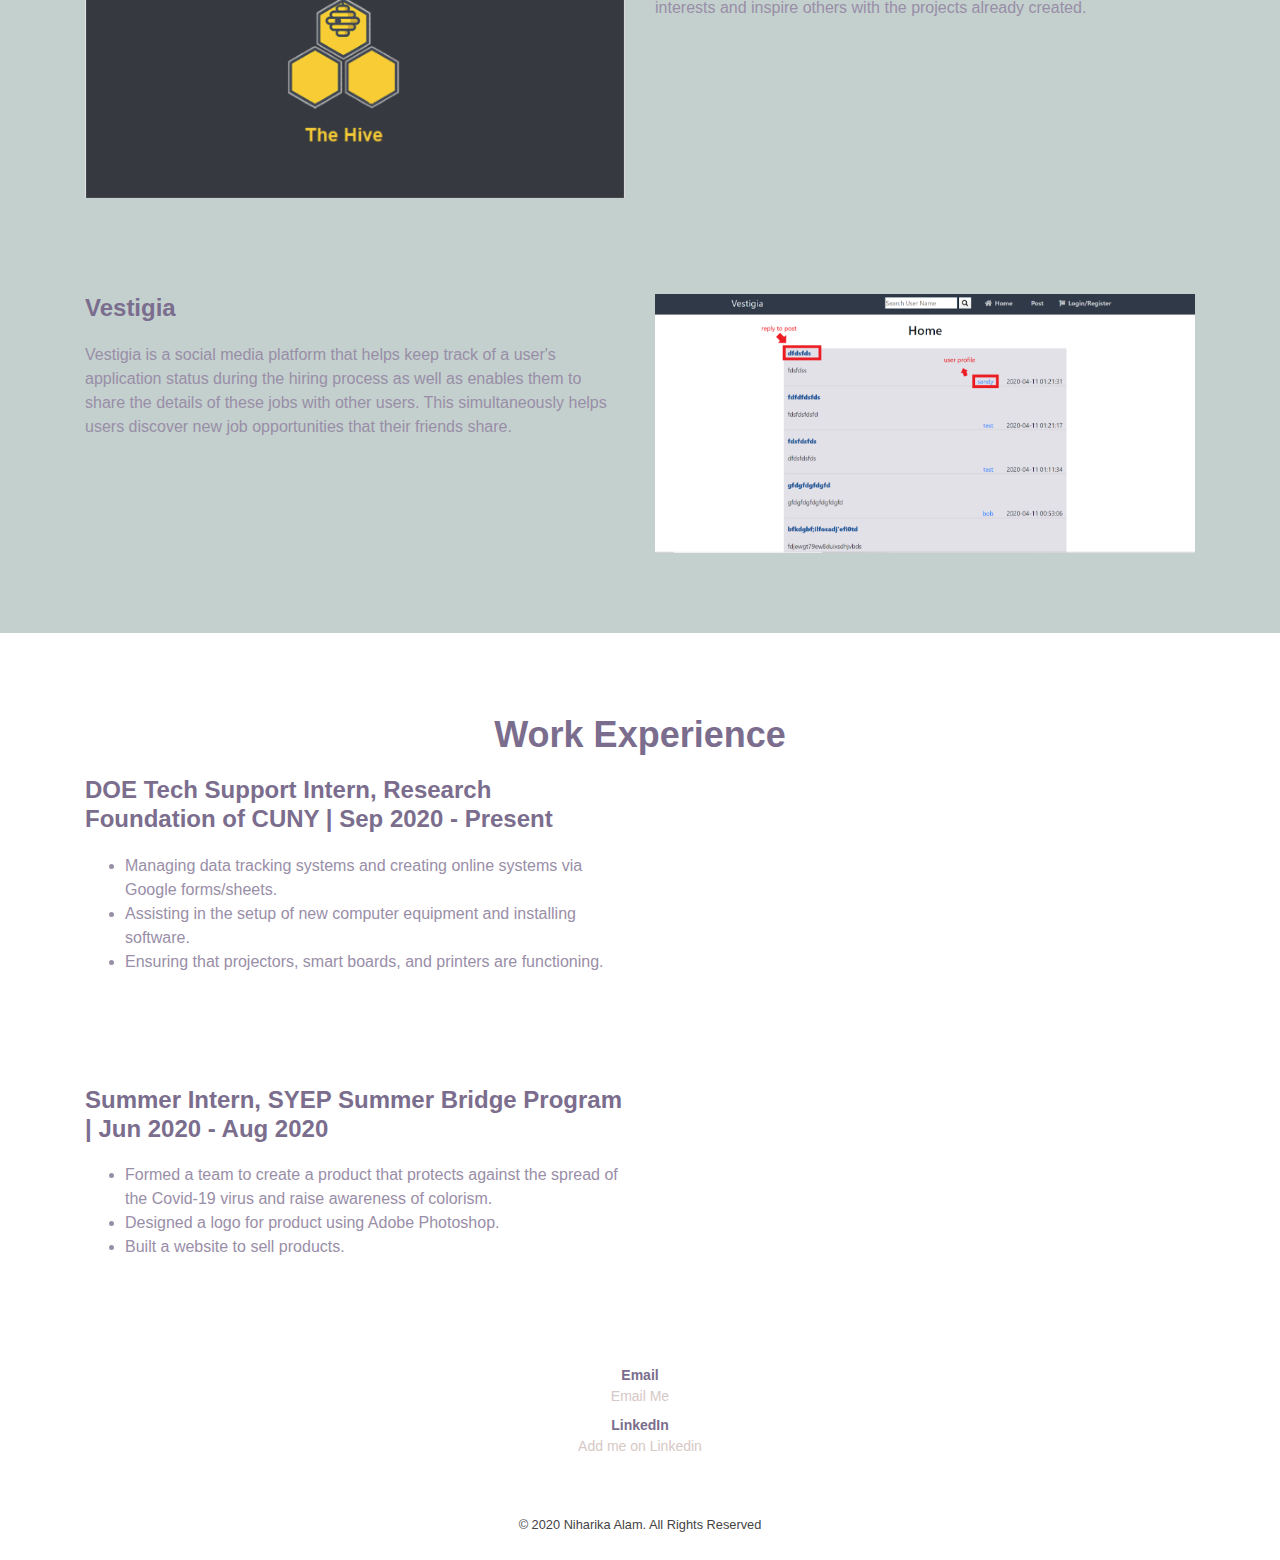
==== commit a9070a07: "modified social links" ====
--- a/index.html
+++ b/index.html
@@ -144,9 +144,9 @@
     <section id="contact">
       <dl class="alt">
         <dt>Email</dt>
-        <dd><a href="#">nalam003@citymail.cuny.edu</a></dd>
+        <dd><a href="nalam003@citymail.cuny.edu">Email Me</a></dd>
         <dt>LinkedIn</dt>
-        <dd><a href="#">linkedin.com/in/niharika-alam-7ab76b1bb/</a></dd>
+        <dd><a href="linkedin.com/in/niharika-alam-7ab76b1bb/">Add me on Linkedin</a></dd>
       </dl>
     </section>
     <p class="copyright">&copy; 2020 Niharika Alam. All Rights Reserved</p>
--- a/index.css
+++ b/index.css
@@ -186,13 +186,6 @@
   text-align: center;
 }
 
-#contact ul {
-  list-style-type: none;
-  color: #998ea7;
-  font-weight: 700;
-  display: block;
-}
-
 .copyright {
   width: 100%;
   margin: 2.5em 0 2em 0;
